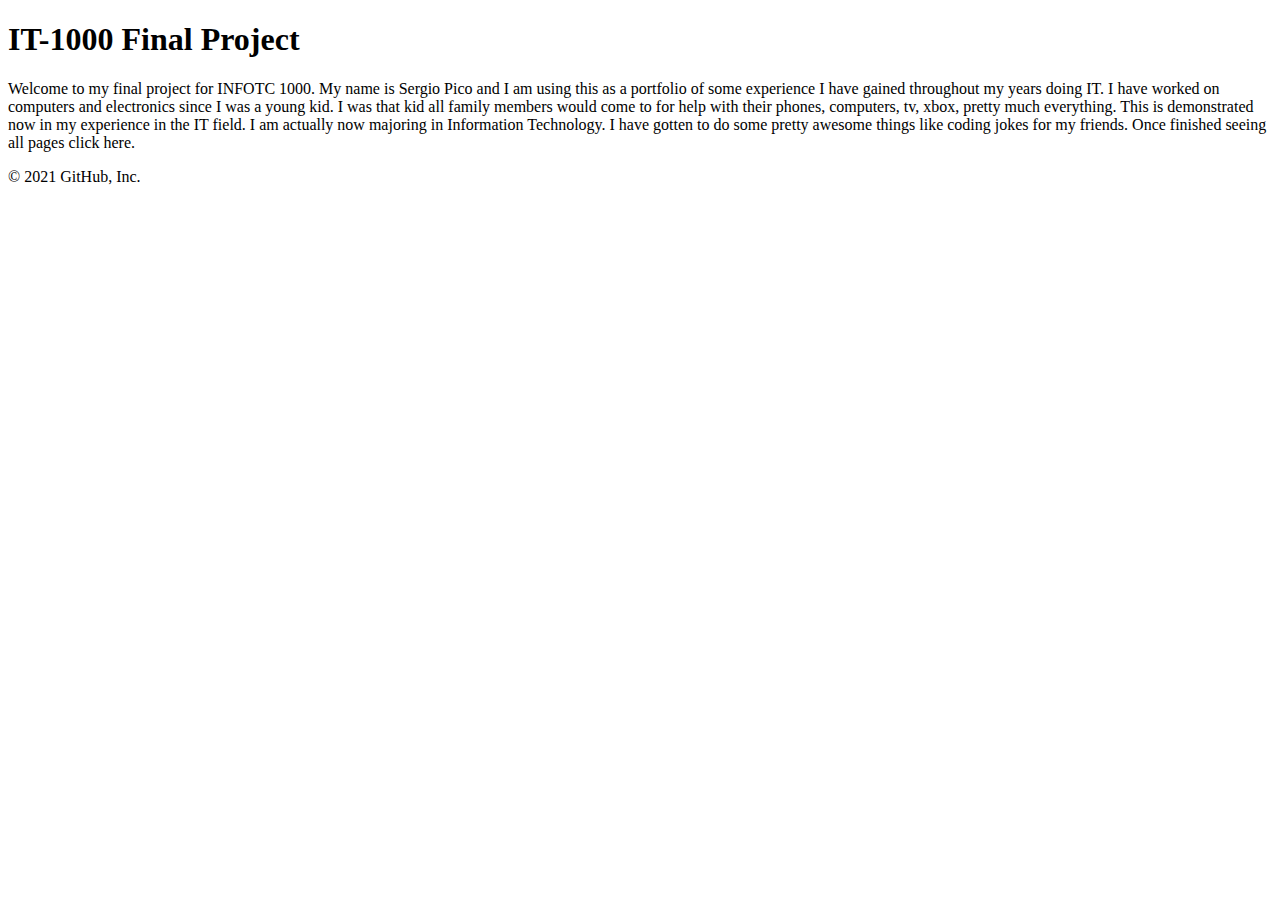
==== index.html @ 6ff46531 "Update index.html" ====
<!DOCTYPE html>
<html>
<head>
<meta charset="UTF-8">
<title>Final Project</title>
<link rel="stylesheet" href="finalproject.css">
</head>

<body>
    <h1>IT-1000 Final Project</h1>
    <div id="myDiv">
        <p>
            Welcome to my final project for INFOTC 1000. My name is Sergio Pico and I am using this as a portfolio of 
            some 
            experience I have gained throughout my years doing IT. I have worked on computers and electronics since 
            I was a young kid. I was that kid all family members would come to for help with their phones, computers, 
            tv, xbox, pretty much everything. This is demonstrated now in my experience in the IT field. I am actually 
            now majoring in Information Technology. I have gotten to do some pretty awesome things like coding jokes 
            for my friends.

Once finished seeing all pages click here.
        </p>
    </div>
</body>

</html>
© 2021 GitHub, Inc.
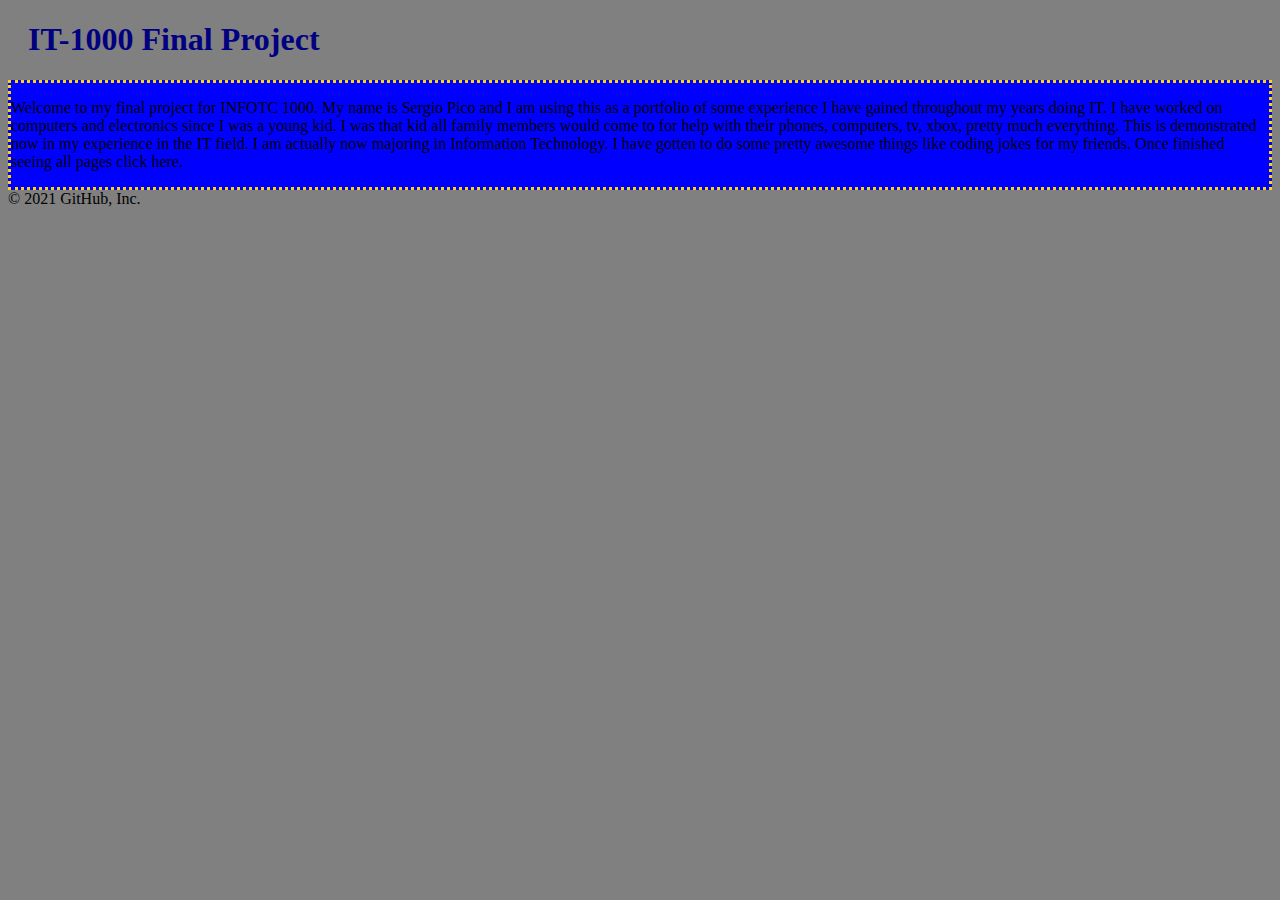
==== commit 2f0cefe5: "Update index.html" ====
--- a/index.html
+++ b/index.html
@@ -3,7 +3,7 @@
 <head>
 <meta charset="UTF-8">
 <title>Final Project</title>
-<link rel="stylesheet" href="finalproject.css">
+<link rel="stylesheet" href="homepage.css">
 </head>
 
 <body>
--- a/homepage.css
+++ b/homepage.css
@@ -0,0 +1,15 @@
+body {
+    background-color: grey;
+}
+  
+h1 {
+  color: navy;
+  margin-left: 20px;
+}
+
+#myDiv{
+  background-color: blue;
+  border-style: dotted;
+  border-color: gold;
+}
+© 2021 GitHub, Inc.
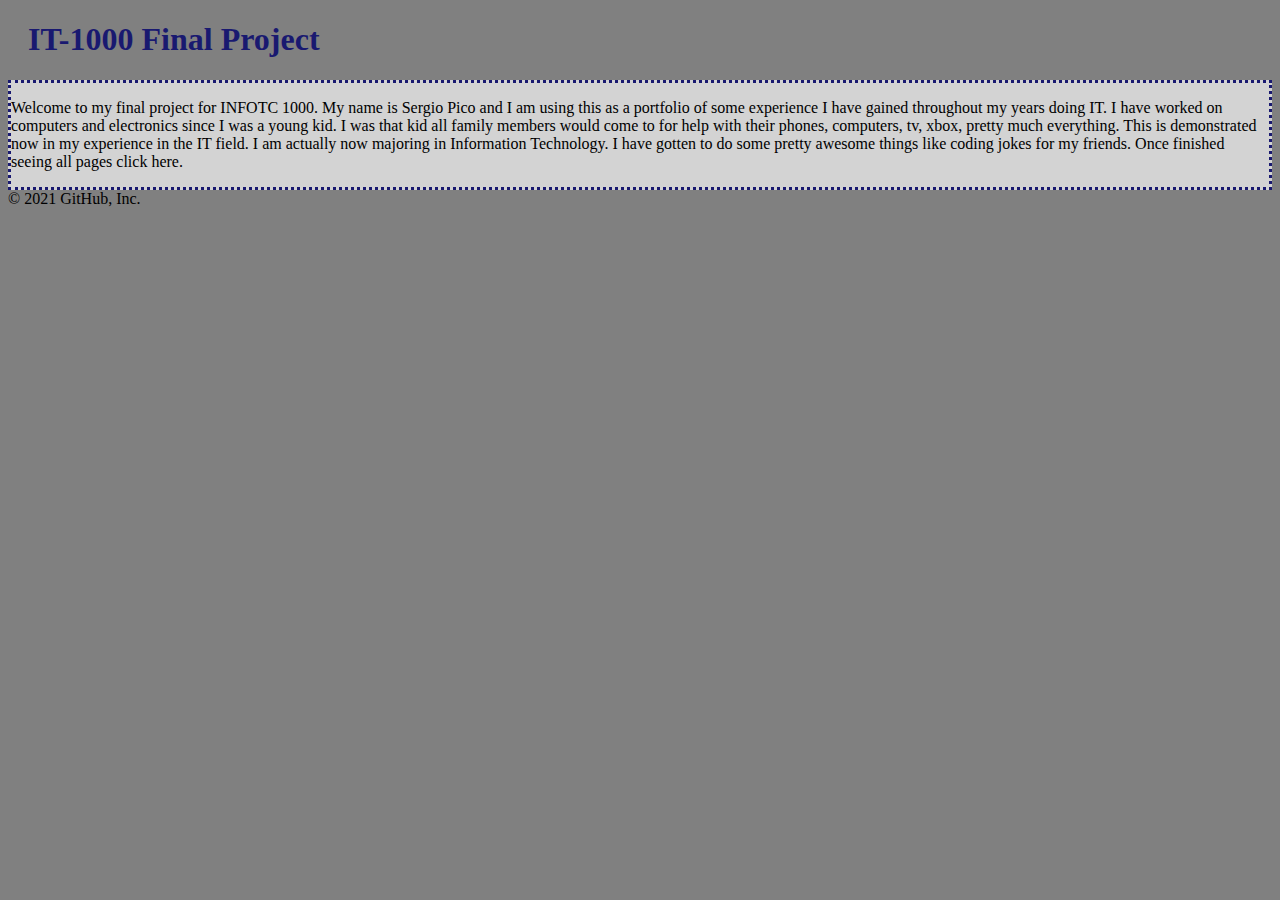
==== commit 72851319: "Update index.html" ====
--- a/index.html
+++ b/index.html
@@ -10,7 +10,7 @@
     <h1>IT-1000 Final Project</h1>
     <div id="myDiv">
         <p>
-            Welcome to my final project for INFOTC 1000. My name is Sergio Pico and I am using this as a portfolio of 
+            Welcome to my final project for INFOTC 1000. My name is <href="aboutme.html">Sergio Pico</a> and I am using this as a portfolio of 
             some 
             experience I have gained throughout my years doing IT. I have worked on computers and electronics since 
             I was a young kid. I was that kid all family members would come to for help with their phones, computers, 
--- a/homepage.css
+++ b/homepage.css
@@ -3,13 +3,13 @@
 }
   
 h1 {
-  color: navy;
+  color: MidnightBlue;
   margin-left: 20px;
 }
 
 #myDiv{
-  background-color: blue;
+  background-color: Lightgray;
   border-style: dotted;
-  border-color: gold;
+  border-color: MidnightBlue;
 }
 © 2021 GitHub, Inc.
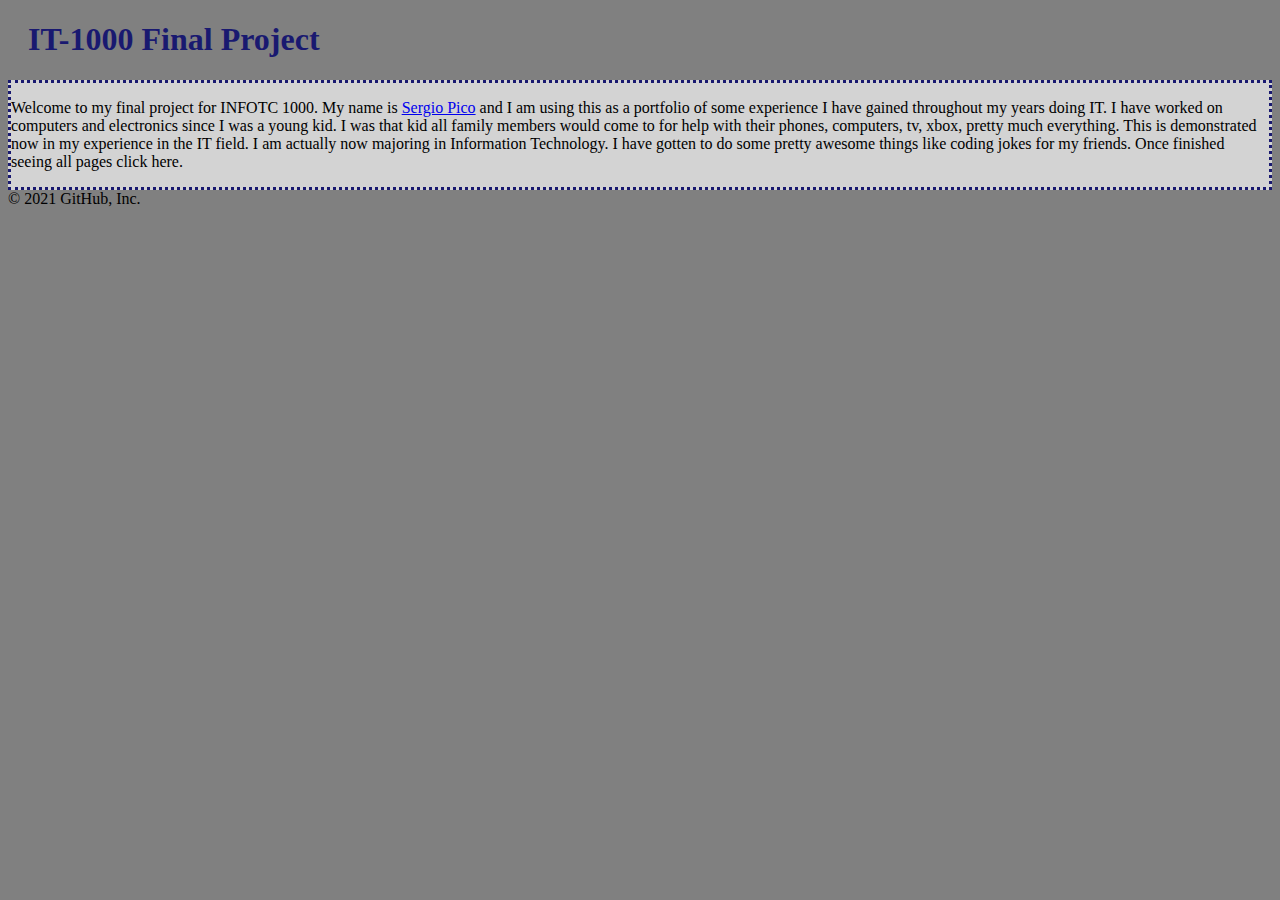
==== commit 5e0d1127: "Update index.html" ====
--- a/index.html
+++ b/index.html
@@ -10,7 +10,7 @@
     <h1>IT-1000 Final Project</h1>
     <div id="myDiv">
         <p>
-            Welcome to my final project for INFOTC 1000. My name is <href="aboutme.html">Sergio Pico</a> and I am using this as a portfolio of 
+            Welcome to my final project for INFOTC 1000. My name is <a href="aboutme.html">Sergio Pico</a> and I am using this as a portfolio of 
             some 
             experience I have gained throughout my years doing IT. I have worked on computers and electronics since 
             I was a young kid. I was that kid all family members would come to for help with their phones, computers, 
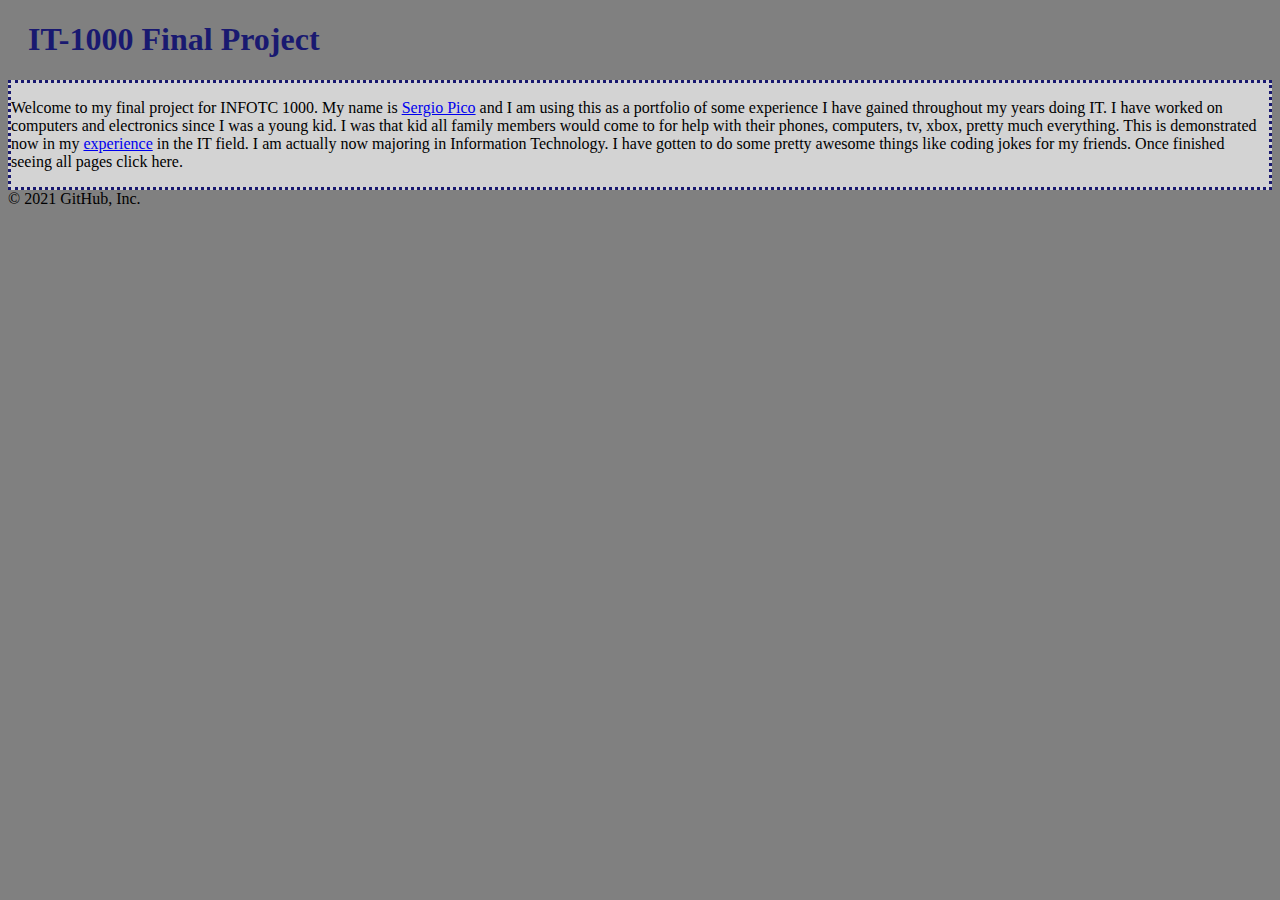
==== commit 61b2d2c3: "Update index.html" ====
--- a/index.html
+++ b/index.html
@@ -14,7 +14,7 @@
             some 
             experience I have gained throughout my years doing IT. I have worked on computers and electronics since 
             I was a young kid. I was that kid all family members would come to for help with their phones, computers, 
-            tv, xbox, pretty much everything. This is demonstrated now in my experience in the IT field. I am actually 
+            tv, xbox, pretty much everything. This is demonstrated now in my <a href="experience.html">experience</a> in the IT field. I am actually 
             now majoring in Information Technology. I have gotten to do some pretty awesome things like coding jokes 
             for my friends.
 
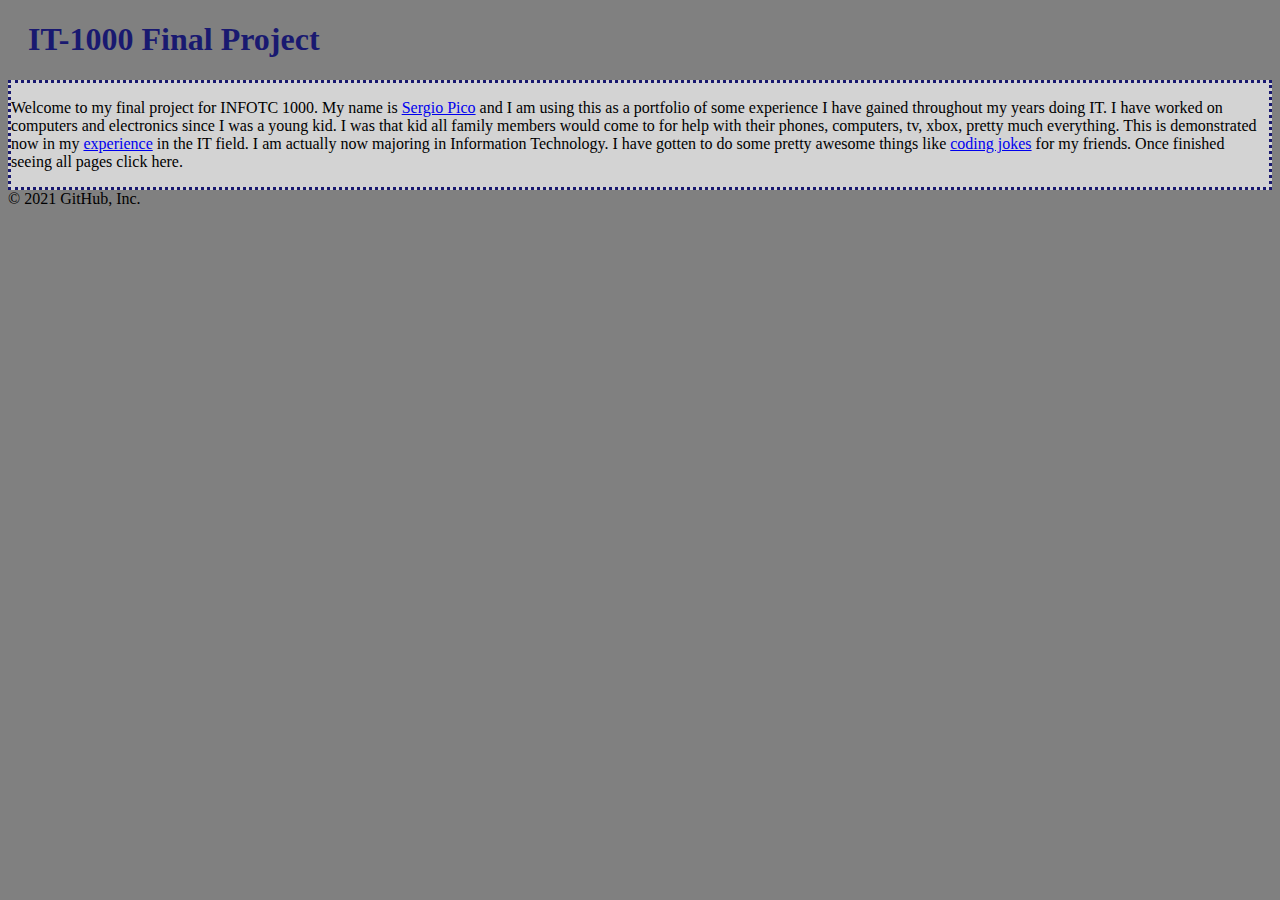
==== commit de00e7c3: "Update index.html" ====
--- a/index.html
+++ b/index.html
@@ -15,7 +15,8 @@
             experience I have gained throughout my years doing IT. I have worked on computers and electronics since 
             I was a young kid. I was that kid all family members would come to for help with their phones, computers, 
             tv, xbox, pretty much everything. This is demonstrated now in my <a href="experience.html">experience</a> in the IT field. I am actually 
-            now majoring in Information Technology. I have gotten to do some pretty awesome things like coding jokes 
+            now majoring in Information Technology. I have gotten to do some pretty awesome things like 
+            <a href="pythonexperience.html">coding jokes<a/> 
             for my friends.
 
 Once finished seeing all pages click here.
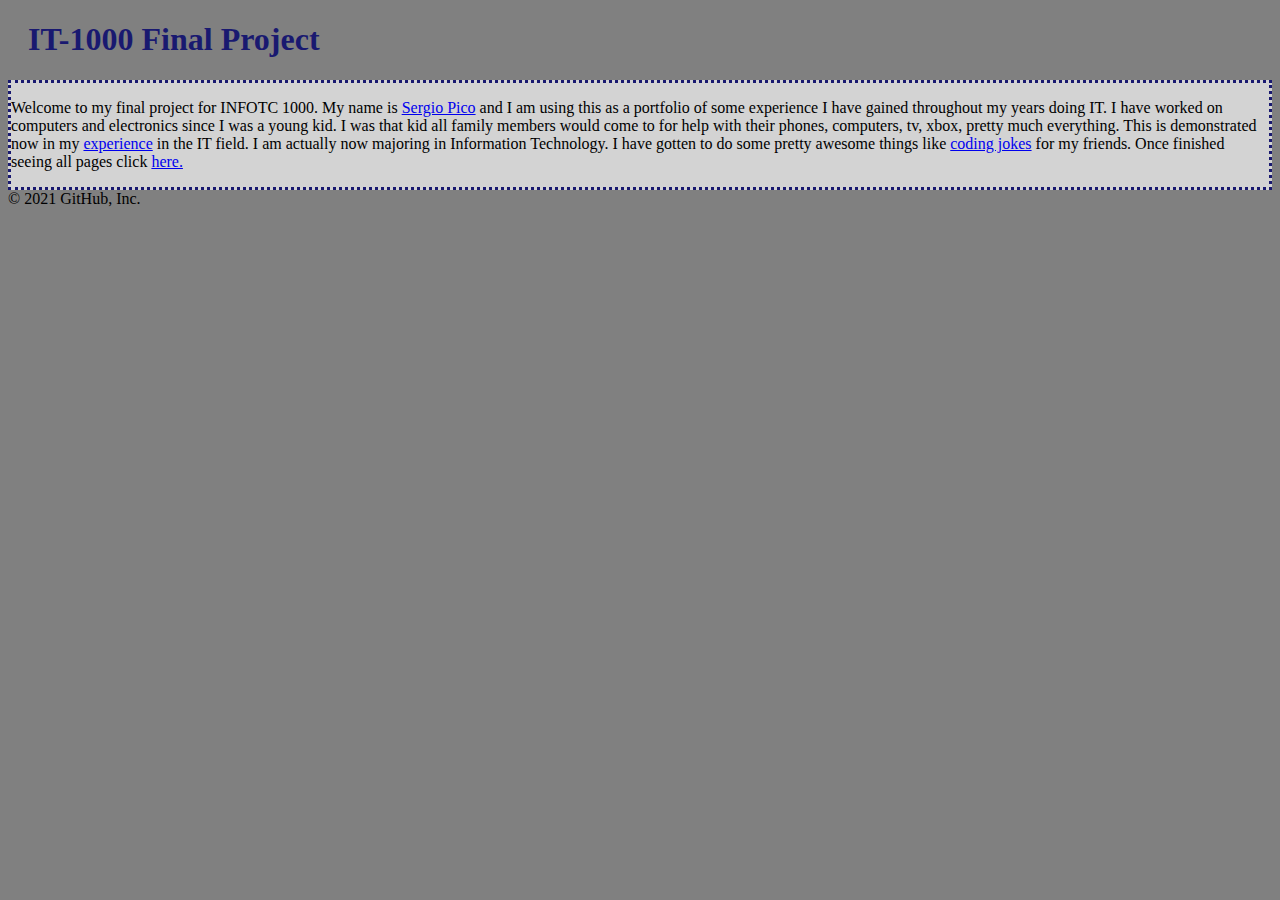
==== commit 5a335835: "Update index.html" ====
--- a/index.html
+++ b/index.html
@@ -19,7 +19,7 @@
             <a href="pythonexperience.html">coding jokes<a/> 
             for my friends.
 
-Once finished seeing all pages click here.
+                Once finished seeing all pages click <a href="end.html">here.</a>
         </p>
     </div>
 </body>
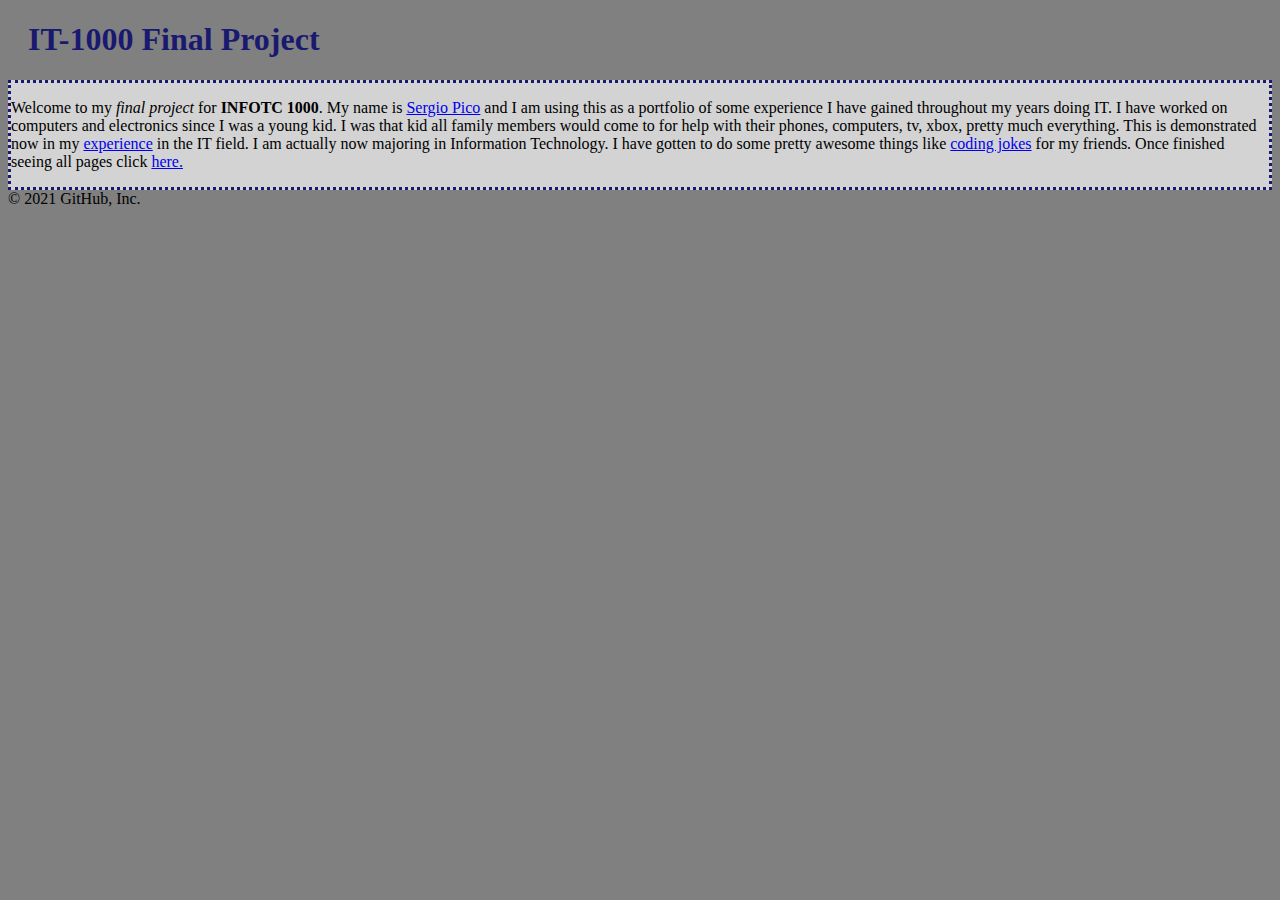
==== commit 9fa82a98: "Update index.html" ====
--- a/index.html
+++ b/index.html
@@ -10,7 +10,7 @@
     <h1>IT-1000 Final Project</h1>
     <div id="myDiv">
         <p>
-            Welcome to my final project for INFOTC 1000. My name is <a href="aboutme.html">Sergio Pico</a> and I am using this as a portfolio of 
+            Welcome to my <i>final project</i> for <b>INFOTC 1000</b>. My name is <a href="aboutme.html">Sergio Pico</a> and I am using this as a portfolio of 
             some 
             experience I have gained throughout my years doing IT. I have worked on computers and electronics since 
             I was a young kid. I was that kid all family members would come to for help with their phones, computers, 
